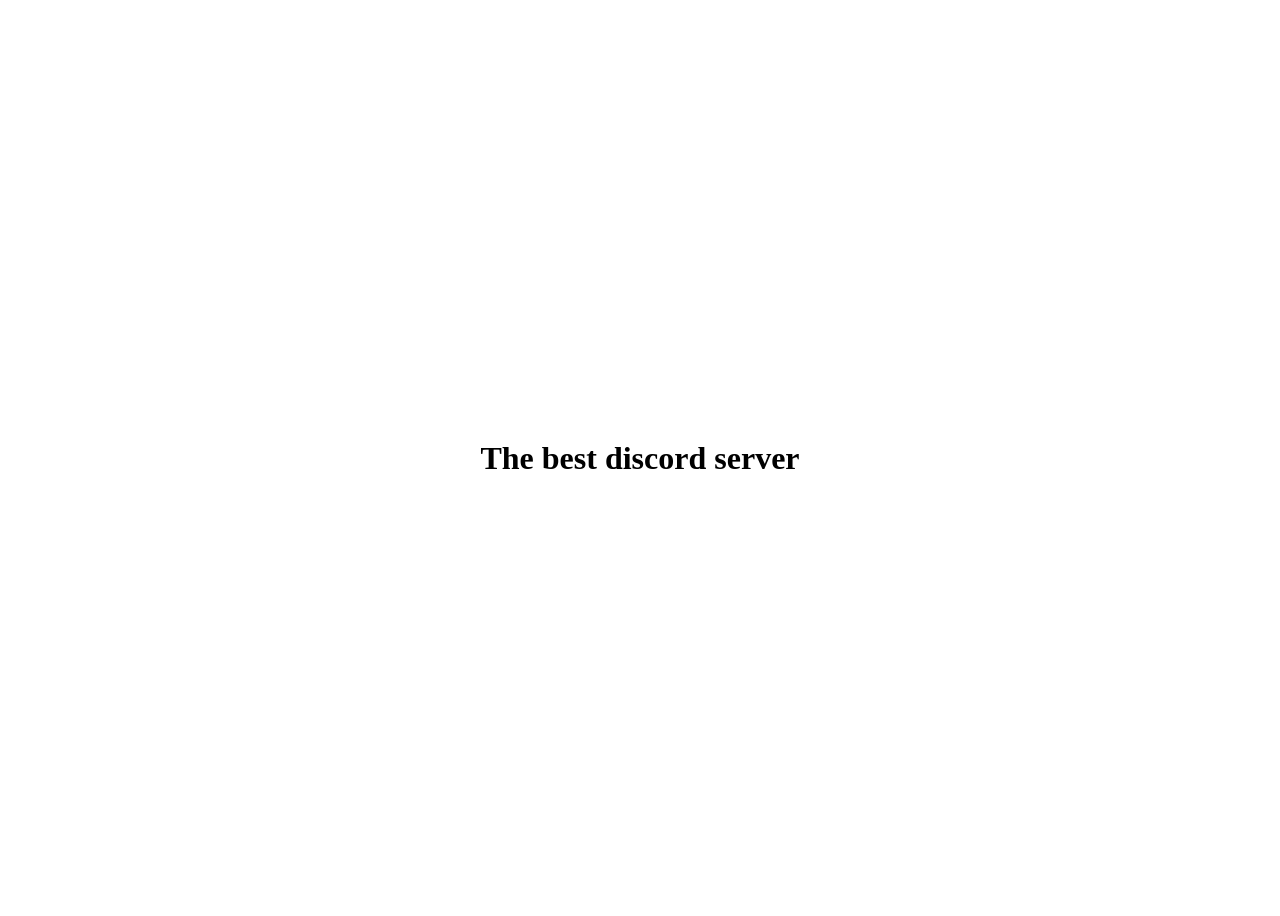
==== index.html @ b3476895 "Add files via upload" ====
<!DOCTYPE html>
<html lang="ru">
    <head>
        <link href="style.css" rel="stylesheet">
        <title>Zapret game</title>
    </head>
    <body>
        <h1>The best discord server</h2>

    </body>
</html>
---- style.css ----
html{
  font-family: "UnifrakturMaguntia", cursive;
  font-weight: 400;
  font-style: normal;
}

body{
    background-image:url('image/domain.gif') ;
    background-repeat:no-repeat ;
    background-size:cover ;
    background-position:center ;
    height: 100vh;
    overflow: hidden;
    display: flex;
    justify-content: center;
    align-items: center;
    flex-direction: column;
    gap: 12px;
}
h1{
    text-align: center;
    vertical-align: top;
}
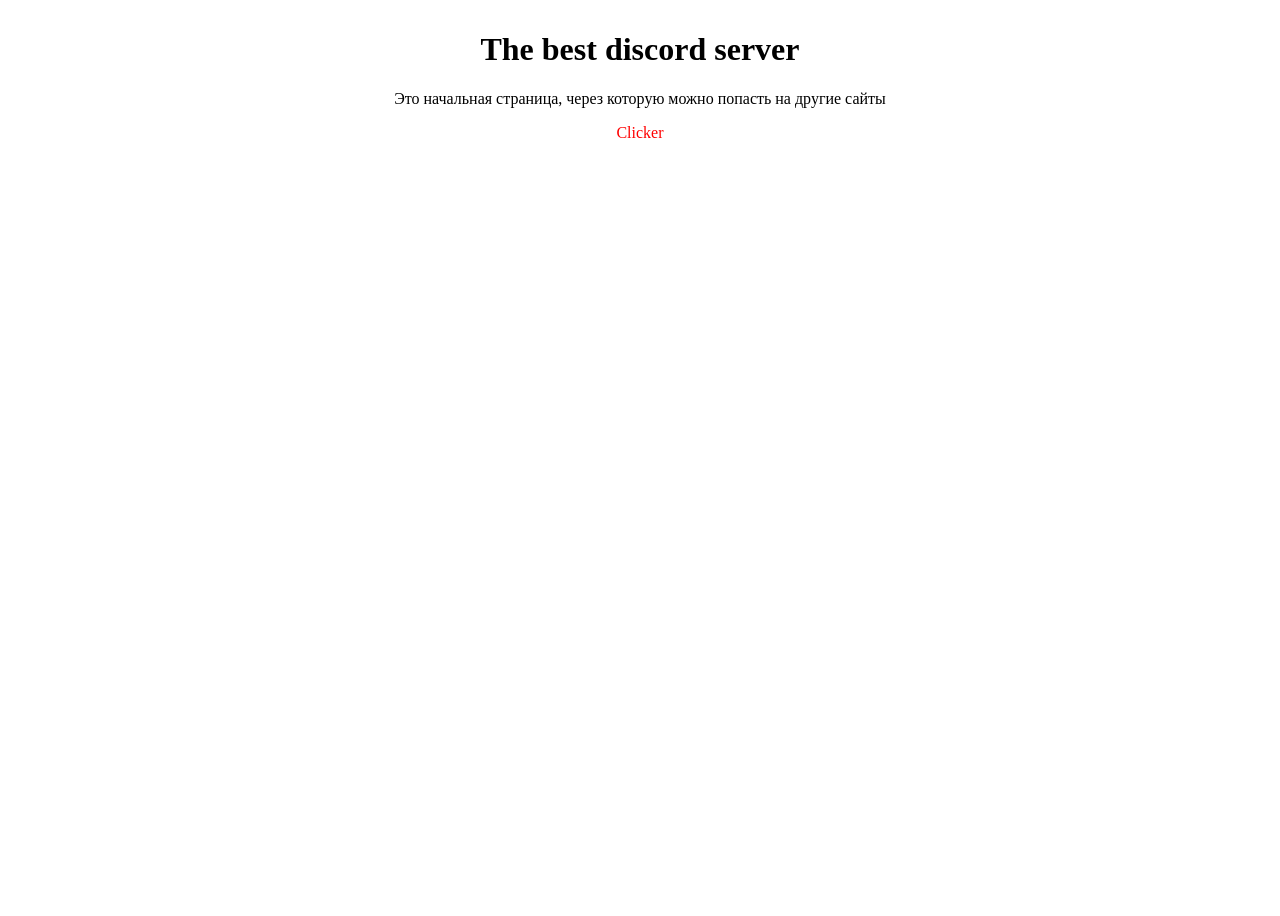
==== commit d4dd7fa5: "Add files via upload" ====
--- a/index.html
+++ b/index.html
@@ -5,7 +5,12 @@
         <title>Zapret game</title>
     </head>
     <body>
-        <h1>The best discord server</h2>
-
+        <div class="container">
+                <h1>The best discord server</h1>
+            <div class="tools">
+                <div class="btn-color red">
+    </div>
+        <p>Это начальная страница, через которую можно попасть на другие сайты</p>
+        <a href="index2.html">Clicker</a>
     </body>
 </html>
--- a/style.css
+++ b/style.css
@@ -5,7 +5,7 @@
 }
 
 body{
-    background-image:url('image/domain.gif') ;
+    background-image:url('domain.gif');
     background-repeat:no-repeat ;
     background-size:cover ;
     background-position:center ;
@@ -17,7 +17,14 @@
     flex-direction: column;
     gap: 12px;
 }
-h1{
+.container{
     text-align: center;
-    vertical-align: top;
-}+    position: absolute;
+    top:10px;
+}
+a{
+    color:red;
+    text-decoration: none;
+    
+}
+
